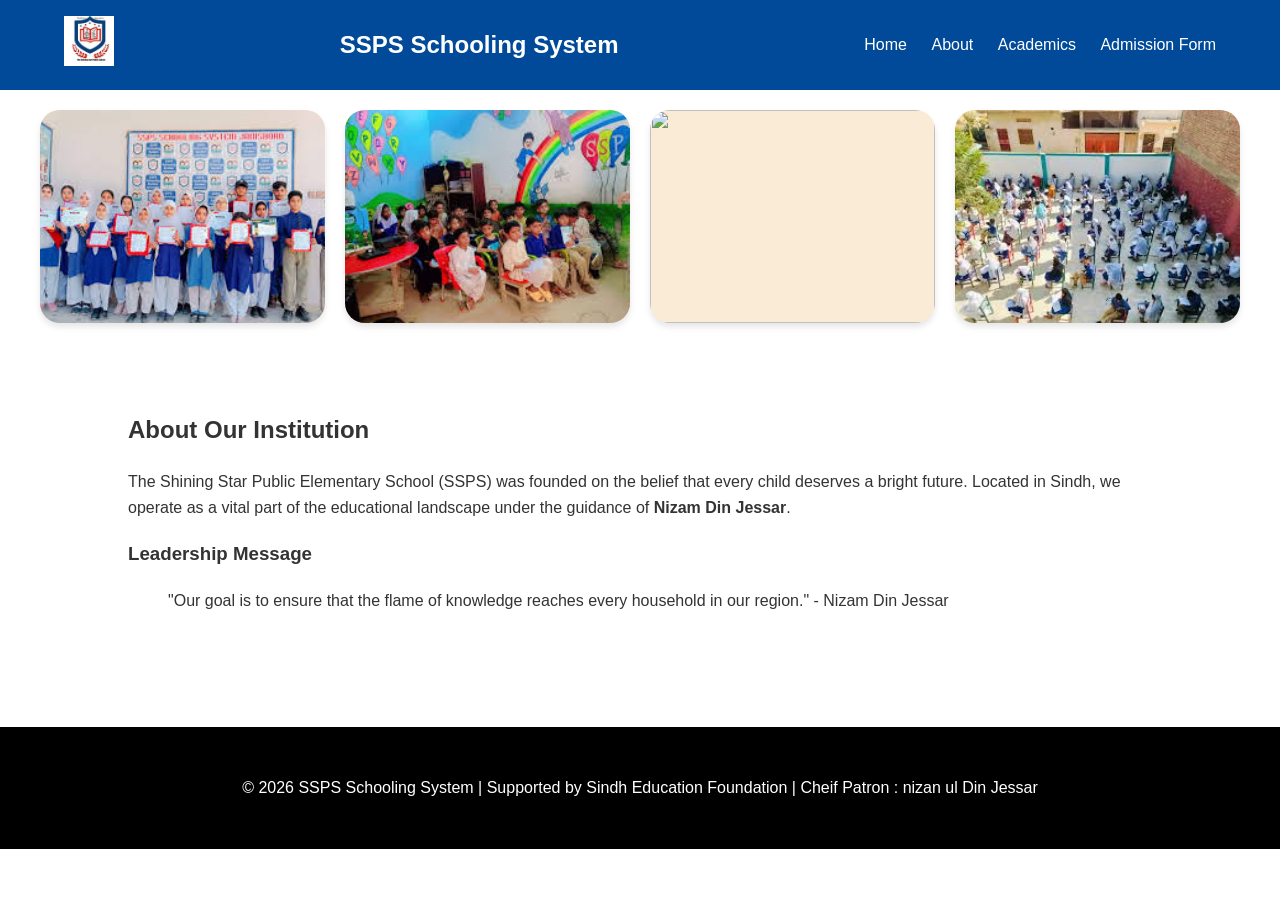
==== aboutus.html @ 9be32987 "first commit" ====
<!DOCTYPE html>
<html lang="en">
<head>
    <meta charset="UTF-8">
    <meta name="viewport" content="width=device-width, initial-scale=1.0">
    <title>About Us | SSPS</title>
    <link rel="stylesheet" href="style.css">
    </head>
<body>
     <header>
        <div class="logo">
        <a href="index.html">
        <img src="[data-uri]" alt="SSPS Logo" style="height: 50px; width: auto;">
       </a>
</div>
        <div class="logo"><h1>SSPS Schooling System</h1></div>
        <nav>
            <a href="index.html">Home</a>
            <a href="aboutus.html">About</a>
            <a href="academics.html">Academics</a>
            <a href="form.html">Admission Form</a>

        </nav>

    </header>
       <main>

        <div class="gallary">

        <div class="gallary-item">
            <img src="[data-uri]" alt="" />
        </div>

        <div class="gallary-item">
            <img src="[data-uri]" alt="" />
        </div>

        <div class="gallary-item">
            <img src="https://encrypted-tbn0.gstatic.com/images?q=tbn:ANd9GcTslzdK-Jk2V8RGcJX0E51e6EDbhVei5VpUkdDTCyAK&s" alt="" />
        </div>

        <div class="gallary-item">
            <img src="[data-uri]" alt="" />
        </div>
        </div>

    <div class="container">
        <h2>About Our Institution</h2>
        <p>The Shining Star Public Elementary School (SSPS) was founded on the belief that every child deserves a bright future. Located in Sindh, we operate as a vital part of the educational landscape under the guidance of <strong>Nizam Din Jessar</strong>.</p>
        
        <h3>Leadership Message</h3>
        <blockquote>
            "Our goal is to ensure that the flame of knowledge reaches every household in our region." - Nizam Din Jessar
        </blockquote>
    </div>
     </main>
    <footer>
        <p>&copy; 2026 SSPS Schooling System | Supported by Sindh Education Foundation | Cheif Patron : nizan ul Din Jessar</p>
    </footer>
    
</body>
</html>
---- style.css ----
/* General Styles */
body { font-family: 'Segoe UI', Tahoma, Geneva, Verdana, sans-serif; margin: 0; line-height: 1.6; color: #333; }
header { background: #004a99; color: white; padding: 1rem 5%; display: flex; justify-content: space-between; align-items: center; position: sticky; top: 0; z-index: 1000; }
.logo h1 { margin: 0; font-size: 1.5rem; }
nav a { color: white; text-decoration: none; margin-left: 20px; font-weight: 500; }
nav a:hover { text-decoration: underline; }

/* Hero Section */
.hero { background: linear-gradient(rgba(0,74,153,0.8), rgba(0,74,153,0.8)), url('https://via.placeholder.com/1200x400'); 
        height: 300px; color: white; display: flex; flex-direction: column; justify-content: center; align-items: center; text-align: center; }

/* Content Sections */
.container { padding: 3rem 10%; }
.grid { display: grid; grid-template-columns: repeat(auto-fit, minmax(250px, 1fr)); gap: 20px; margin-top: 20px; }
.card { border: 1px solid #ddd; padding: 20px; border-radius: 8px; transition: 0.3s; }
.card:hover { box-shadow: 0 5px 15px rgba(0,0,0,0.1); }

/* Footer */
footer { background: black ; color: white; text-align : center;  padding : 2rem; margin-top : 50px; }
.sef-tag { font-style: italic; color: #ffcc00; }

/* Forms */
input, textarea { width: 100%; padding: 10px; margin: 10px 0; border: 1px solid #ccc; }
button { background: #004a99; color: white; padding: 10px 20px; border: none; cursor: pointer; }


.gallary {
            display: grid;
            grid-template-columns: repeat(auto-fit, minmax(250px, 1fr));
            gap: 20px; padding: 20px; max-width: 1200px; margin: 0 auto;
        }

        .gallary-item {
            background-color: antiquewhite;
            border-radius: 20px; 
            box-shadow: 0 4px 6px rgba(0, 0, 0, 0.1);
            overflow: hidden; 
        }

        .gallary-item :hover {
            transform: translateY(-5px);
            box-shadow: 0 8px 15px rgba(0, 0, 0, 0.1);
        }

        .gallary-item img {
            width: 100%; height: 100%;
            object-fit: cover;
            display: block;
        }
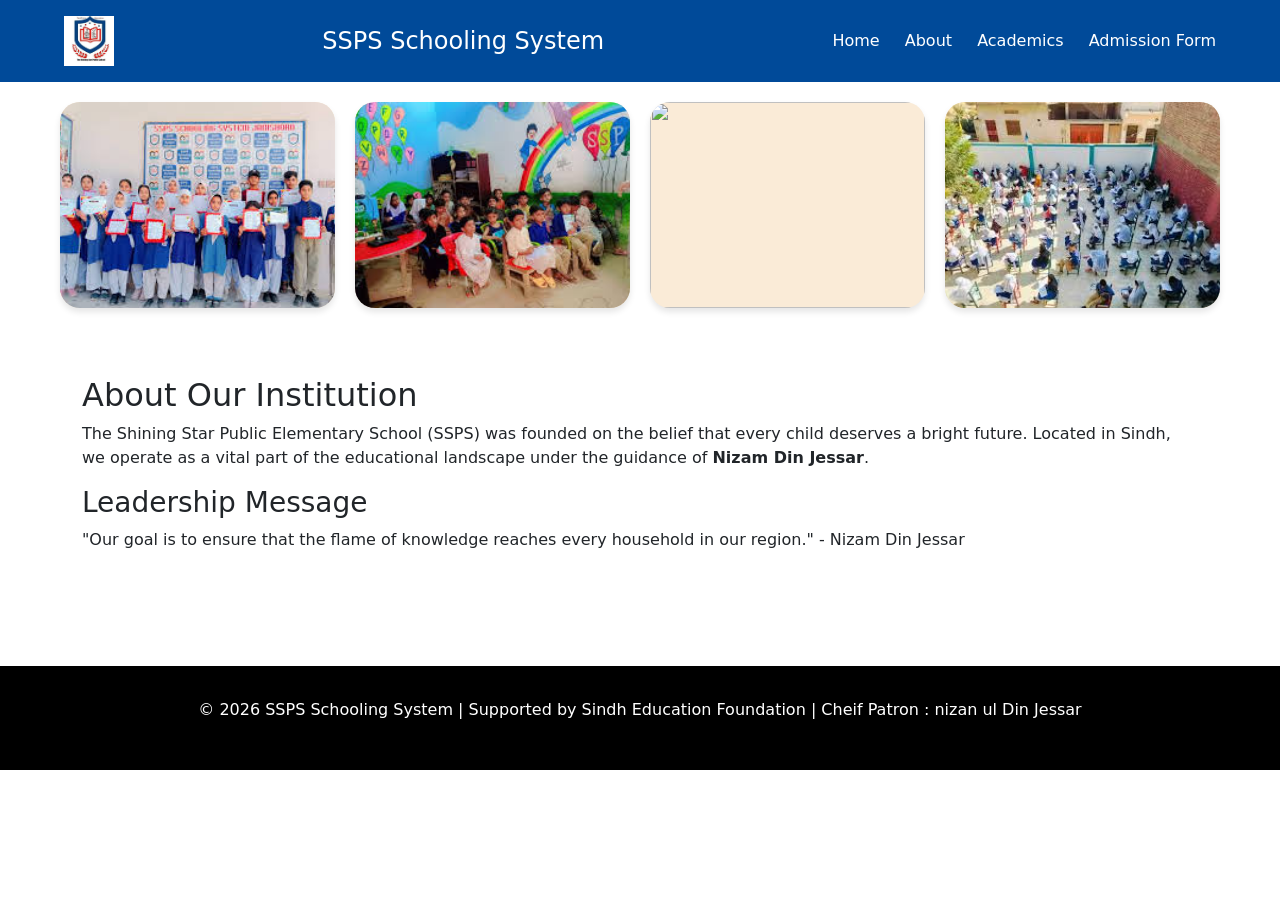
==== commit 5944cd8f: "new commit" ====
--- a/aboutus.html
+++ b/aboutus.html
@@ -5,6 +5,7 @@
     <meta name="viewport" content="width=device-width, initial-scale=1.0">
     <title>About Us | SSPS</title>
     <link rel="stylesheet" href="style.css">
+    <link href="https://cdn.jsdelivr.net/npm/bootstrap@5.3.8/dist/css/bootstrap.min.css" rel="stylesheet" integrity="sha384-sRIl4kxILFvY47J16cr9ZwB07vP4J8+LH7qKQnuqkuIAvNWLzeN8tE5YBujZqJLB" crossorigin="anonymous">
     </head>
 <body>
      <header>
@@ -57,6 +58,8 @@
     <footer>
         <p>&copy; 2026 SSPS Schooling System | Supported by Sindh Education Foundation | Cheif Patron : nizan ul Din Jessar</p>
     </footer>
+
     
+    <script src="https://cdn.jsdelivr.net/npm/bootstrap@5.3.8/dist/js/bootstrap.bundle.min.js" integrity="sha384-FKyoEForCGlyvwx9Hj09JcYn3nv7wiPVlz7YYwJrWVcXK/BmnVDxM+D2scQbITxI" crossorigin="anonymous"></script>
 </body>
 </html>
